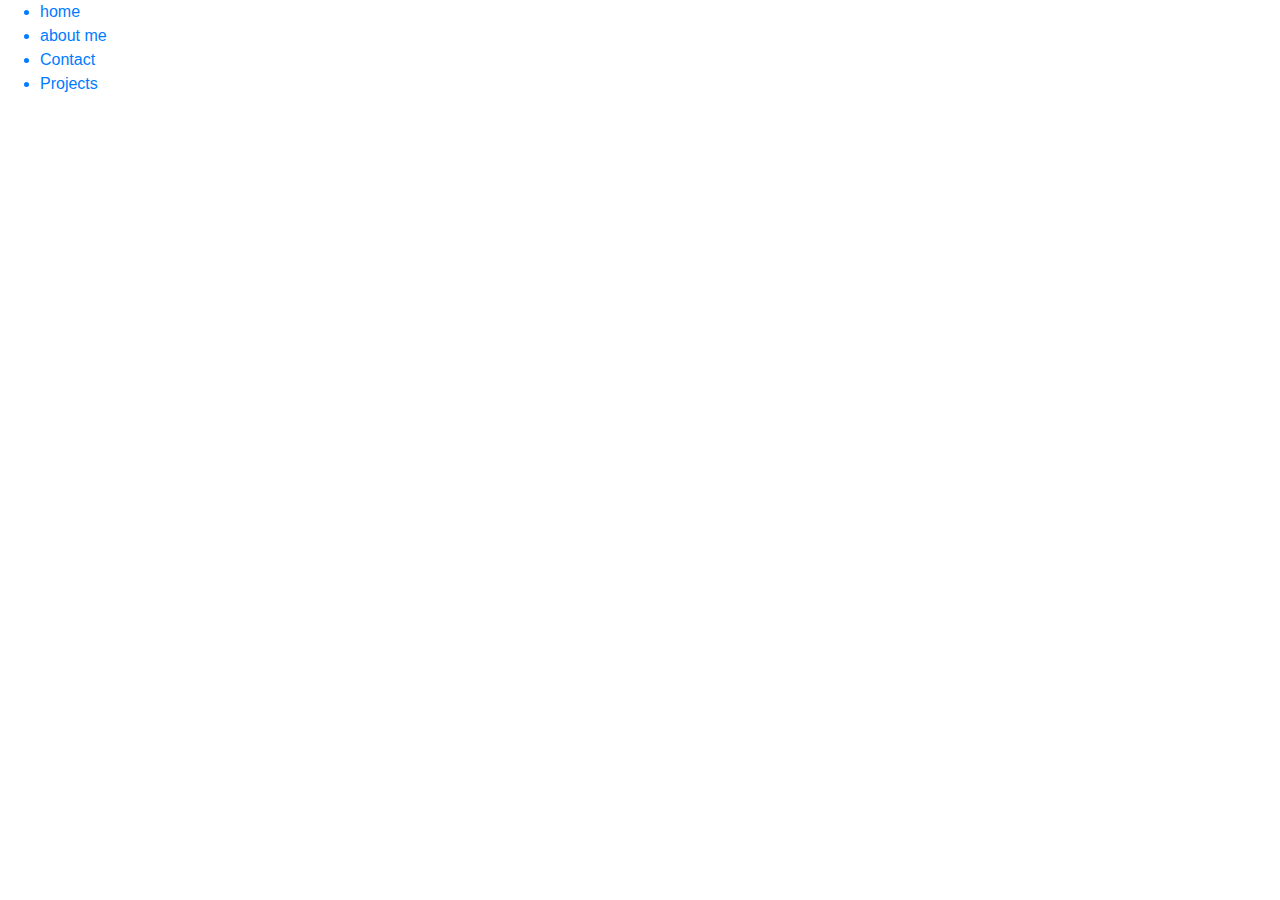
==== about me.html @ f3ec0595 "adding page buttons to all pages for ease of checking progress" ====
<!DOCTYPE html>
<html>
<head>
<title>Projects</title>
<link rel="stylesheet" href="https://maxcdn.bootstrapcdn.com/bootstrap/4.0.0/css/bootstrap.min.css" integrity="sha384-Gn5384xqQ1aoWXA+058RXPxPg6fy4IWvTNh0E263XmFcJlSAwiGgFAW/dAiS6JXm" crossorigin="anonymous">

<link href= "style.css" type="text/css" rel="stylesheet">
</head>
<body>
        
                
              
             
              <ul>
                 <a href="index.html"><li>home</li></a>
                 <a href="about me.html" ><li>about me</li></a>
                 <a href="contact.html"><li>Contact</li> </a>
                 <a href="Projects.html"> <li>Projects</li> </a>
      
              </ul>
              
            </body>
            </html>
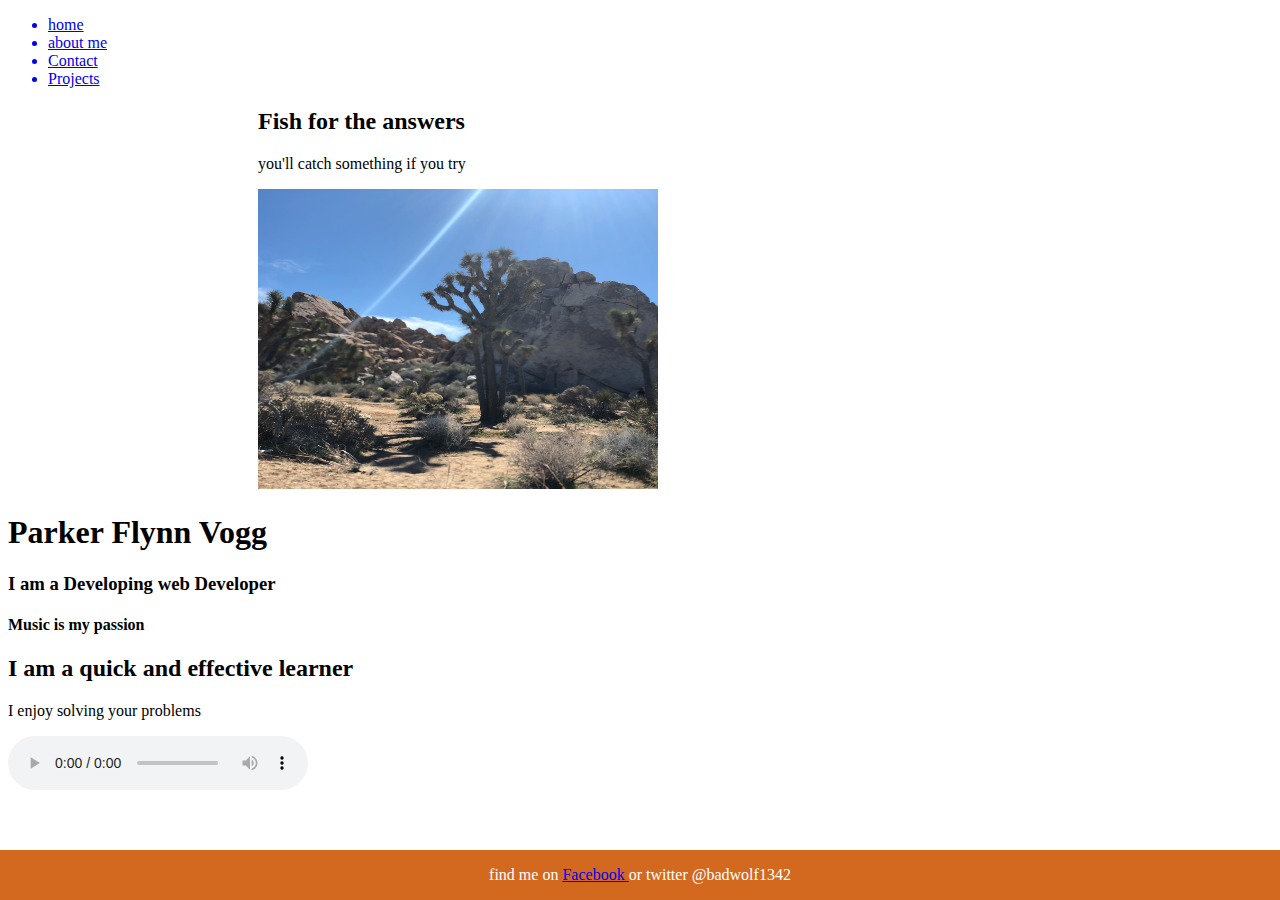
==== commit 9bef3e51: "MadeMultiple style sheets from a template I made for each HTML page. Will be changing them per page " ====
--- a/about me.html
+++ b/about me.html
@@ -1,23 +1,68 @@
 <!DOCTYPE html>
 <html>
-<head>
-<title>Projects</title>
-<link rel="stylesheet" href="https://maxcdn.bootstrapcdn.com/bootstrap/4.0.0/css/bootstrap.min.css" integrity="sha384-Gn5384xqQ1aoWXA+058RXPxPg6fy4IWvTNh0E263XmFcJlSAwiGgFAW/dAiS6JXm" crossorigin="anonymous">
+    <head>
+    <meta charset="UTF-8">
+      <title>About Me</title>
+      <meta name= "description" content=" A couple things to learn
+       meta name ="keywords content="Parker Flynn Vogg">
+      <meta name="author" content="Parker Flynn">
+      <link href= "Styles.css" type="text/css" rel="stylesheet">
+      <style>
+          img:hover {
+            -webkit-transform: scaleX(-1);
+            transform: scaleX(-1);
+          }
+          .footer {
+   position: fixed;
+   left: 0;
+   bottom: 0;
+   width: 100%;
+   background-color:chocolate;
+   color: white;
+   text-align: center;
+}
+          </style>
+       
+    </head>
+     
+     
+      <ul>
+         <a href="index.html"><li>home</li></a>
+         <a href="about me.html" ><li>about me</li></a>
+         <a href="contact.html"><li>Contact</li> </a>
+         <a href="Projects.html"> <li>Projects</li> </a>
 
-<link href= "style.css" type="text/css" rel="stylesheet">
-</head>
-<body>
+      </ul>
+
+      <img src="Self(AvatarOne).jpg" style="width: 250px; height: 225px;border-radius: 50%; float: right;" alt="avatar">
+      <img src="Suit(AvatarTwo).JPG" style="width: 250px; height: 225px;border-radius: 50%; float: left;" alt="avatar">
+        <body>
+          <div class="logo">
+                
+                <h2>Fish for the answers</h2>
+                <p>you'll catch something if you try</p>
+                
+                <img src="JoshuaTree(LogoArea).jpg" alt="Tree" width="400" height="300">
+
+                </div>
         
                 
+
+        <h1 id= "bigID"> Parker Flynn Vogg</h1>
+        <h3 class= "classy"> I am a Developing web Developer </h3>
+        <h4>Music is my passion<h4>
+            <h2>I am a quick and effective learner</h2>
+            <p>I enjoy solving your problems</p>
+            
+            <audio controls>
+                <source src="MK.mp3" type="audio/mp3">
+                  
+          
+              </audio>
+            
+            <div class="footer">
+              <p>find me on <a href="https://www.facebook.com/parker.flynn.47">Facebook </a> or twitter @badwolf1342 </p>
+            </div>
               
-             
-              <ul>
-                 <a href="index.html"><li>home</li></a>
-                 <a href="about me.html" ><li>about me</li></a>
-                 <a href="contact.html"><li>Contact</li> </a>
-                 <a href="Projects.html"> <li>Projects</li> </a>
-      
-              </ul>
-              
-            </body>
-            </html>+        <body>
+ </html> 